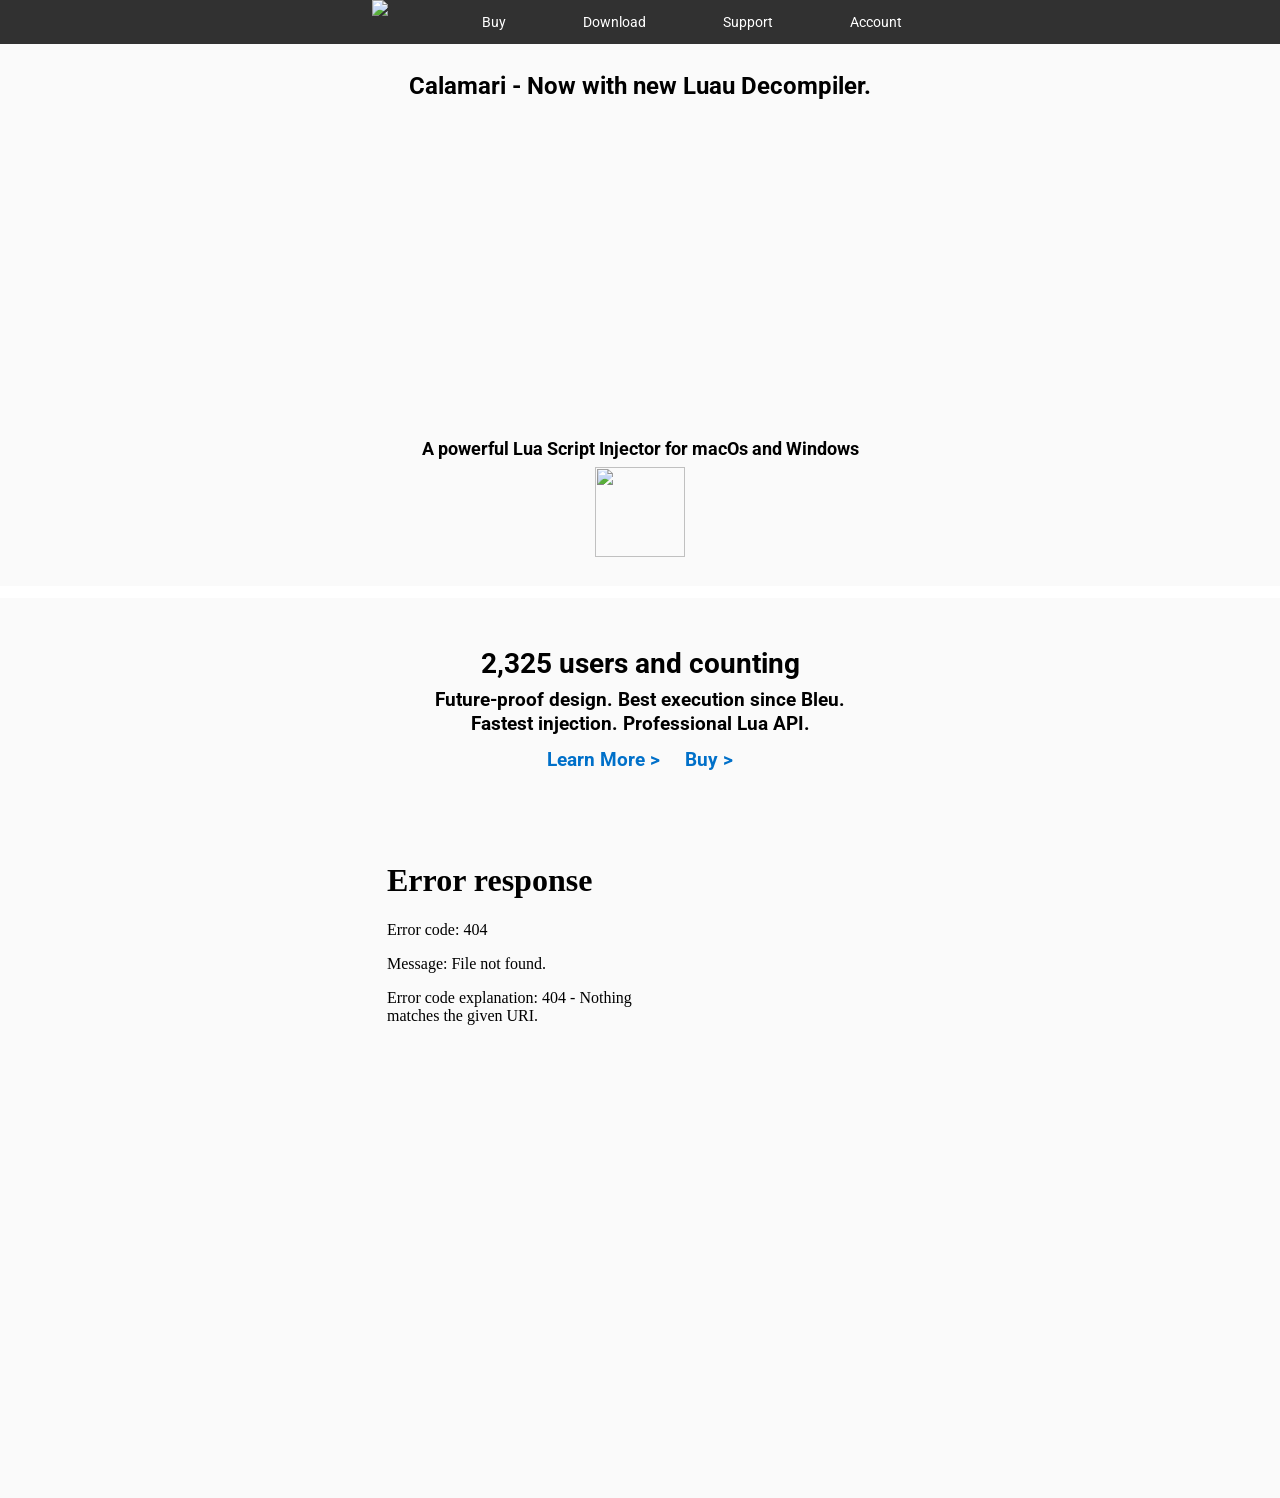
==== index.html @ 1a980604 "Add files via upload" ====
<script type="text/javascript" src="https://web-static.archive.org/_static/js/bundle-playback.js?v=2N_sDSC0"
    charset="utf-8"></script>
<script type="text/javascript" src="https://web-static.archive.org/_static/js/wombat.js?v=txqj7nKC"
    charset="utf-8"></script>
<script>window.RufflePlayer = window.RufflePlayer || {}; window.RufflePlayer.config = { "autoplay": "on", "unmuteOverlay": "hidden", "showSwfDownload": true };</script>
<script type="text/javascript" src="https://web-static.archive.org/_static/js/ruffle/ruffle.js"></script>
<script type="text/javascript">
    __wm.init("https://web.archive.org/web");
    __wm.wombat("https://calamari.cc/", "20200206224100", "https://web.archive.org/", "web", "https://web-static.archive.org/_static/",
        "1581028860");
</script>
<link rel="stylesheet" type="text/css" href="https://web-static.archive.org/_static/css/banner-styles.css?v=1utQkbB3" />
<link rel="stylesheet" type="text/css" href="https://web-static.archive.org/_static/css/iconochive.css?v=3PDvdIFv" />
<!-- End Wayback Rewrite JS Include -->
<link rel="preconnect" href="https://fonts.googleapis.com">
<link rel="preconnect" href="https://fonts.gstatic.com" crossorigin>
<link href="https://fonts.googleapis.com/css2?family=Roboto:wght@400;700&display=swap" rel="stylesheet">
<title>
    Calamari
</title>

<body style="margin:0px;line-height:12px;">
    <style>
        body,
        font,
        button,
        input,
        textarea,
        select {
            font-family: 'Roboto', sans-serif !important;
        }

        a:link {
            text-decoration: none;
        }

        a:visited {
            text-decoration: none;
        }

        a:hover {
            text-decoration: underline;
        }

        a:active {
            text-decoration: underline;
        }

        .frame {
            width: 600px;
            height: 411px;
            background-size: 100% 100%;
            background-repeat: no-repeat;
            background-image: url(/web/20200206224100im_/https://calamari.cc/AppImage.png)
        }

        button,
        a {
            transition: all 0.2s ease-in-out;
        }

        button:hover {
            opacity: 0.8;
            transform: translateY(-1px);
        }

        .frame iframe {
            position: relative;
            top: 62px;
            left: -116px;
            right: 0px;
            width: 290px;
            height: 324px;
            border: none;
        }
    </style>
    <!-- <div id="announce" style="vertical-align:middle;background-color:orange;width:100%;height:22px;display: flex; align-items: center;justify-content: center;"><font face="Arial" style="color:white;">Calamari is currently under maintenance and will be back up at around 1-3 AM EST.</font></div>-->
    <div id="bar" style="background-color:rgba(45, 45, 45, 0.98);width:100%;height:44px;">
        <font face="Arial" style="color:white;">
            <center>
                <a href="https://web.archive.org/web/20200206224100/https://calamari.cc/"><img id="logo"
                        src="/web/20200206224100im_/https://calamari.cc/SmallWhiteLogo.png"
                        style="position:absolute;"></a>

                <button id="logobtn"
                    style="color:white;position:static;width:39px;background-color:Transparent;background-repeat:no-repeat;border:none;cursor:pointer;outline:none;">
                </button>

                <button id="space"
                    style="color:white;position:static;width:57px;background-color:Transparent;background-repeat:no-repeat;border:none;cursor:pointer;outline:none;">
                </button>

                <button
                    onclick="window.location.href='https://web.archive.org/web/20200206224100/https://calamari.cc/Purchase/';"
                    id="buybtn"
                    style="font-size:14px;color:white;position:static;height:44px;background-color:Transparent;background-repeat:no-repeat;border:none;cursor:pointer;outline:none;">
                    Buy
                </button>

                <button id="space"
                    style="color:white;position:static;width:57px;background-color:Transparent;background-repeat:no-repeat;border:none;cursor:pointer;outline:none;">
                </button>

                <button onclick="window.location.href='/Download';" id="buybtn"
                    style="font-size:14px;color:white;position:static;height:44px;background-color:Transparent;background-repeat:no-repeat;border:none;cursor:pointer;outline:none;">
                    Download
                </button>

                <button id="space"
                    style="color:white;position:static;width:57px;background-color:Transparent;background-repeat:no-repeat;border:none;cursor:pointer;outline:none;">
                </button>

                <button onclick="window.location.href='/Support';" id="helpbtn"
                    style="font-size:14px;color:white;position:static;height:44px;background-color:Transparent;background-repeat:no-repeat;border:none;cursor:pointer;outline:none;">
                    Support
                </button>

                <button id="space"
                    style="color:white;position:static;width:57px;background-color:Transparent;background-repeat:no-repeat;border:none;cursor:pointer;outline:none;">
                </button>

                <button onclick="window.location.href='/Register';" id="buybtn"
                    style="font-size:14px;color:white;position:static;height:44px;background-color:Transparent;background-repeat:no-repeat;border:none;cursor:pointer;outline:none;">
                    Account
                </button>
            </center>
        </font>
    </div>
    <div id="block1" style="background-color:rgba(250, 250, 250, 255);width:100%;height:542px;">
        <font style="color:black;font-size:24px;font-weight:bold;">
            <center>
                <br>
                <br>
                <br>
                <b>Calamari - Now with new Luau Decompiler.</b>
                <br>
                <br>
                <br>
                <iframe width="560" height="315"
                    src="https://web.archive.org/web/20200206224100if_/https://www.youtube.com/embed/bZcAzwtRhQ4"
                    frameborder="0" allow="accelerometer; autoplay; encrypted-media; gyroscope; picture-in-picture"
                    allowfullscreen></iframe>
                <br>
                <br>
                <font style="font-size: 18px">A powerful Lua Script Injector for macOs and Windows</font>
                <br>
                <br>
                <font style="font-size:17px">
                    <a href="https://web.archive.org/web/20200206224100/https://discord.gg/zcJfUUq"><img width="90px"
                            src="/web/20200206224100im_/https://calamari.cc/discord-512.png"></a>
                    <br>
                    <br>
                    <br>

                </font>
            </center>
        </font>
    </div>
    <br>
    <div id="block2" style="background-color:rgba(250, 250, 250, 255);width:100%;height:900px;">
        <font style="color:black;font-size:28px;font-weight:bold;">
            <center>
                <br>
                <br>
                <br>
                <br>
                <br>
                <b>
                    2,325 users and counting </b>
                <br>
                <br>
                <br>
                <font style="font-size:19px">
                    Future-proof design. Best execution since Bleu.
                    <br>
                    <br>
                    Fastest injection. Professional Lua API.
                    <br>
                    <br>
                    <br>
                    <a href="/web/20200206224100/https://calamari.cc/Environment" style="color: #0070c9;">
                        Learn More &gt;
                    </a>
                    <button id="space"
                        style="color:white;position:static;width:15px;background-color:Transparent;background-repeat:no-repeat;border:none;cursor:pointer;outline:none;">
                    </button>
                    <a href="/web/20200206224100/https://calamari.cc/Purchase" style="color: #0070c9;">
                        Buy &gt;
                    </a>
                    <br>
                    <br>
                    <div class="frame"><iframe src="/web/20200206224100if_/https://calamari.cc/LogPanel"></iframe></div>
                </font>
            </center>
            <br>
        </font>
    </div>
</body><!--
     FILE ARCHIVED ON 22:41:00 Feb 06, 2020 AND RETRIEVED FROM THE
     INTERNET ARCHIVE ON 16:30:24 Feb 16, 2026.
     JAVASCRIPT APPENDED BY WAYBACK MACHINE, COPYRIGHT INTERNET ARCHIVE.

     ALL OTHER CONTENT MAY ALSO BE PROTECTED BY COPYRIGHT (17 U.S.C.
     SECTION 108(a)(3)).
-->
<!--
playback timings (ms):
  captures_list: 0.951
  exclusion.robots: 0.083
  exclusion.robots.policy: 0.065
  esindex: 0.014
  cdx.remote: 43.851
  LoadShardBlock: 145.501 (3)
  PetaboxLoader3.datanode: 202.245 (4)
  load_resource: 207.292
  PetaboxLoader3.resolve: 140.227
-->
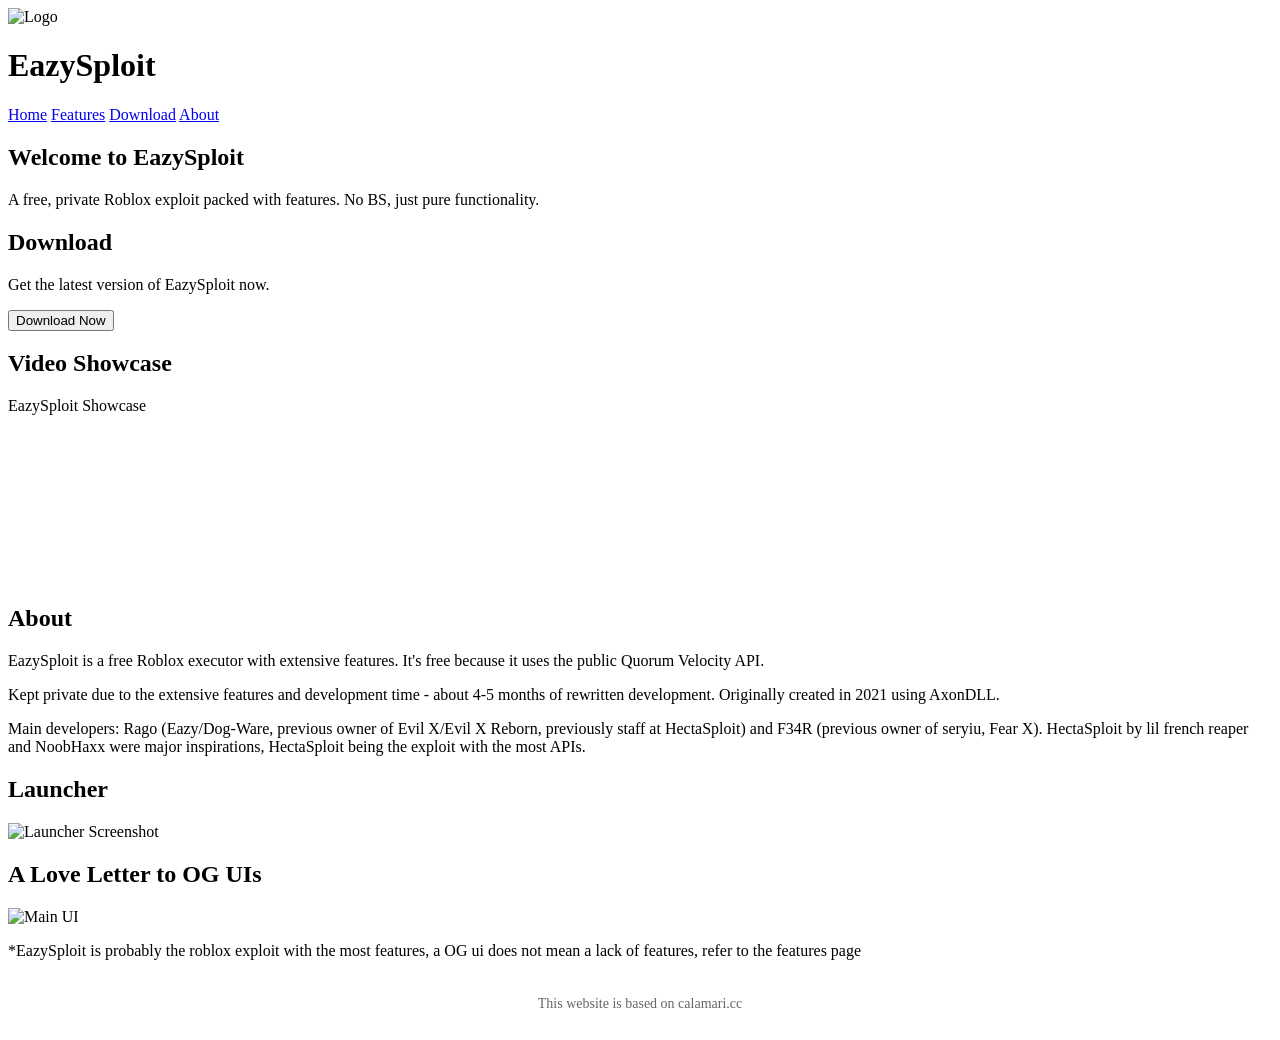
==== commit 265bf593: "Update index.html" ====
--- a/index.html
+++ b/index.html
@@ -1,217 +1,94 @@
-<script type="text/javascript" src="https://web-static.archive.org/_static/js/bundle-playback.js?v=2N_sDSC0"
-    charset="utf-8"></script>
-<script type="text/javascript" src="https://web-static.archive.org/_static/js/wombat.js?v=txqj7nKC"
-    charset="utf-8"></script>
-<script>window.RufflePlayer = window.RufflePlayer || {}; window.RufflePlayer.config = { "autoplay": "on", "unmuteOverlay": "hidden", "showSwfDownload": true };</script>
-<script type="text/javascript" src="https://web-static.archive.org/_static/js/ruffle/ruffle.js"></script>
-<script type="text/javascript">
-    __wm.init("https://web.archive.org/web");
-    __wm.wombat("https://calamari.cc/", "20200206224100", "https://web.archive.org/", "web", "https://web-static.archive.org/_static/",
-        "1581028860");
-</script>
-<link rel="stylesheet" type="text/css" href="https://web-static.archive.org/_static/css/banner-styles.css?v=1utQkbB3" />
-<link rel="stylesheet" type="text/css" href="https://web-static.archive.org/_static/css/iconochive.css?v=3PDvdIFv" />
-<!-- End Wayback Rewrite JS Include -->
-<link rel="preconnect" href="https://fonts.googleapis.com">
-<link rel="preconnect" href="https://fonts.gstatic.com" crossorigin>
-<link href="https://fonts.googleapis.com/css2?family=Roboto:wght@400;700&display=swap" rel="stylesheet">
-<title>
-    Calamari
-</title>
+<!DOCTYPE html>
+<html lang="en">
 
-<body style="margin:0px;line-height:12px;">
-    <style>
-        body,
-        font,
-        button,
-        input,
-        textarea,
-        select {
-            font-family: 'Roboto', sans-serif !important;
-        }
+<head>
+    <meta charset="UTF-8">
+    <meta name="viewport" content="width=device-width, initial-scale=1.0">
+    <title>EazySploit</title>
 
-        a:link {
-            text-decoration: none;
-        }
+    <!-- Favicon -->
+    <link rel="icon" type="image/png" href="smily.png">
 
-        a:visited {
-            text-decoration: none;
-        }
+    <!-- Discord Embed -->
+    <meta property="og:title" content="EazySploit">
+    <meta property="og:description"
+        content="A free, private Roblox exploit packed with features. No BS, just pure functionality.">
+    <meta property="og:image" content="smily.png">
+    <meta property="og:url" content="https://eazysploit.com">
+    <meta name="theme-color" content="#4a4a4a">
 
-        a:hover {
-            text-decoration: underline;
-        }
+    <link href="https://fonts.googleapis.com/css2?family=Roboto:wght@400;700&display=swap" rel="stylesheet">
+    <link rel="stylesheet" href="style.css">
+</head>
 
-        a:active {
-            text-decoration: underline;
-        }
+<body>
+    <div class="topbar">
+        <img src="smily-removebg-preview.png" alt="Logo" class="topbar-logo">
+        <h1>EazySploit</h1>
+        <nav class="nav-sections">
+            <a href="#home">Home</a>
+            <a href="features.html">Features</a>
+            <a href="#download">Download</a>
+            <a href="#about">About</a>
+        </nav>
+    </div>
 
-        .frame {
-            width: 600px;
-            height: 411px;
-            background-size: 100% 100%;
-            background-repeat: no-repeat;
-            background-image: url(/web/20200206224100im_/https://calamari.cc/AppImage.png)
-        }
+    <div class="content">
+        <section id="home">
+            <h2>Welcome to EazySploit</h2>
+            <p>A free, private Roblox exploit packed with features. No BS, just pure functionality.</p>
+        </section>
 
-        button,
-        a {
-            transition: all 0.2s ease-in-out;
-        }
 
-        button:hover {
-            opacity: 0.8;
-            transform: translateY(-1px);
-        }
+        <section id="download">
+            <h2>Download</h2>
+            <p>Get the latest version of EazySploit now.</p>
+            <button class="download-btn" onclick="alert('The exploit isnt released yet.')">Download Now</button>
+        </section>
 
-        .frame iframe {
-            position: relative;
-            top: 62px;
-            left: -116px;
-            right: 0px;
-            width: 290px;
-            height: 324px;
-            border: none;
-        }
-    </style>
-    <!-- <div id="announce" style="vertical-align:middle;background-color:orange;width:100%;height:22px;display: flex; align-items: center;justify-content: center;"><font face="Arial" style="color:white;">Calamari is currently under maintenance and will be back up at around 1-3 AM EST.</font></div>-->
-    <div id="bar" style="background-color:rgba(45, 45, 45, 0.98);width:100%;height:44px;">
-        <font face="Arial" style="color:white;">
-            <center>
-                <a href="https://web.archive.org/web/20200206224100/https://calamari.cc/"><img id="logo"
-                        src="/web/20200206224100im_/https://calamari.cc/SmallWhiteLogo.png"
-                        style="position:absolute;"></a>
+        <section id="video">
+            <h2>Video Showcase</h2>
+            <p>EazySploit Showcase</p>
+            <div class="video-container">
+                <iframe src="https://www.youtube.com/embed/7X_5Uw3Q9v0" title="YouTube video player" frameborder="0"
+                    allow="accelerometer; autoplay; clipboard-write; encrypted-media; gyroscope; picture-in-picture; web-share"
+                    referrerpolicy="strict-origin-when-cross-origin" allowfullscreen></iframe>
+            </div>
+        </section>
 
-                <button id="logobtn"
-                    style="color:white;position:static;width:39px;background-color:Transparent;background-repeat:no-repeat;border:none;cursor:pointer;outline:none;">
-                </button>
+        <section id="about">
+            <h2>About</h2>
+            <p>EazySploit is a free Roblox executor with extensive features. It's free because it uses the public Quorum
+                Velocity API.</p>
+            <p>Kept private due to the extensive features and development time - about 4-5 months of rewritten
+                development. Originally created in 2021 using AxonDLL.</p>
+            <p>Main developers: Rago (Eazy/Dog-Ware, previous owner of Evil X/Evil X Reborn, previously staff at
+                HectaSploit) and F34R (previous owner of
+                seryiu, Fear
+                X). HectaSploit by lil french reaper and NoobHaxx were major inspirations, HectaSploit being the exploit
+                with the most APIs.</p>
+        </section>
 
-                <button id="space"
-                    style="color:white;position:static;width:57px;background-color:Transparent;background-repeat:no-repeat;border:none;cursor:pointer;outline:none;">
-                </button>
+        <section id="launcher">
+            <h2>Launcher</h2>
+            <div class="launcher-container">
+                <img src="screenshot.png" alt="Launcher Screenshot" class="launcher-image">
+            </div>
+        </section>
 
-                <button
-                    onclick="window.location.href='https://web.archive.org/web/20200206224100/https://calamari.cc/Purchase/';"
-                    id="buybtn"
-                    style="font-size:14px;color:white;position:static;height:44px;background-color:Transparent;background-repeat:no-repeat;border:none;cursor:pointer;outline:none;">
-                    Buy
-                </button>
+        <section id="mainui">
+            <h2>A Love Letter to OG UIs</h2>
+            <div class="mainui-container">
+                <img src="mainui.png" alt="Main UI" class="mainui-image">
+                <p class="mainui-note">*EazySploit is probably the roblox exploit with the most features, a OG ui does
+                    not mean a lack of features, refer to the features page</p>
+            </div>
+        </section>
 
-                <button id="space"
-                    style="color:white;position:static;width:57px;background-color:Transparent;background-repeat:no-repeat;border:none;cursor:pointer;outline:none;">
-                </button>
+        <footer style="text-align: center; padding: 20px; color: #666; font-size: 14px;">
+            This website is based on calamari.cc
+        </footer>
+    </div>
+</body>
 
-                <button onclick="window.location.href='/Download';" id="buybtn"
-                    style="font-size:14px;color:white;position:static;height:44px;background-color:Transparent;background-repeat:no-repeat;border:none;cursor:pointer;outline:none;">
-                    Download
-                </button>
-
-                <button id="space"
-                    style="color:white;position:static;width:57px;background-color:Transparent;background-repeat:no-repeat;border:none;cursor:pointer;outline:none;">
-                </button>
-
-                <button onclick="window.location.href='/Support';" id="helpbtn"
-                    style="font-size:14px;color:white;position:static;height:44px;background-color:Transparent;background-repeat:no-repeat;border:none;cursor:pointer;outline:none;">
-                    Support
-                </button>
-
-                <button id="space"
-                    style="color:white;position:static;width:57px;background-color:Transparent;background-repeat:no-repeat;border:none;cursor:pointer;outline:none;">
-                </button>
-
-                <button onclick="window.location.href='/Register';" id="buybtn"
-                    style="font-size:14px;color:white;position:static;height:44px;background-color:Transparent;background-repeat:no-repeat;border:none;cursor:pointer;outline:none;">
-                    Account
-                </button>
-            </center>
-        </font>
-    </div>
-    <div id="block1" style="background-color:rgba(250, 250, 250, 255);width:100%;height:542px;">
-        <font style="color:black;font-size:24px;font-weight:bold;">
-            <center>
-                <br>
-                <br>
-                <br>
-                <b>Calamari - Now with new Luau Decompiler.</b>
-                <br>
-                <br>
-                <br>
-                <iframe width="560" height="315"
-                    src="https://web.archive.org/web/20200206224100if_/https://www.youtube.com/embed/bZcAzwtRhQ4"
-                    frameborder="0" allow="accelerometer; autoplay; encrypted-media; gyroscope; picture-in-picture"
-                    allowfullscreen></iframe>
-                <br>
-                <br>
-                <font style="font-size: 18px">A powerful Lua Script Injector for macOs and Windows</font>
-                <br>
-                <br>
-                <font style="font-size:17px">
-                    <a href="https://web.archive.org/web/20200206224100/https://discord.gg/zcJfUUq"><img width="90px"
-                            src="/web/20200206224100im_/https://calamari.cc/discord-512.png"></a>
-                    <br>
-                    <br>
-                    <br>
-
-                </font>
-            </center>
-        </font>
-    </div>
-    <br>
-    <div id="block2" style="background-color:rgba(250, 250, 250, 255);width:100%;height:900px;">
-        <font style="color:black;font-size:28px;font-weight:bold;">
-            <center>
-                <br>
-                <br>
-                <br>
-                <br>
-                <br>
-                <b>
-                    2,325 users and counting </b>
-                <br>
-                <br>
-                <br>
-                <font style="font-size:19px">
-                    Future-proof design. Best execution since Bleu.
-                    <br>
-                    <br>
-                    Fastest injection. Professional Lua API.
-                    <br>
-                    <br>
-                    <br>
-                    <a href="/web/20200206224100/https://calamari.cc/Environment" style="color: #0070c9;">
-                        Learn More &gt;
-                    </a>
-                    <button id="space"
-                        style="color:white;position:static;width:15px;background-color:Transparent;background-repeat:no-repeat;border:none;cursor:pointer;outline:none;">
-                    </button>
-                    <a href="/web/20200206224100/https://calamari.cc/Purchase" style="color: #0070c9;">
-                        Buy &gt;
-                    </a>
-                    <br>
-                    <br>
-                    <div class="frame"><iframe src="/web/20200206224100if_/https://calamari.cc/LogPanel"></iframe></div>
-                </font>
-            </center>
-            <br>
-        </font>
-    </div>
-</body><!--
-     FILE ARCHIVED ON 22:41:00 Feb 06, 2020 AND RETRIEVED FROM THE
-     INTERNET ARCHIVE ON 16:30:24 Feb 16, 2026.
-     JAVASCRIPT APPENDED BY WAYBACK MACHINE, COPYRIGHT INTERNET ARCHIVE.
-
-     ALL OTHER CONTENT MAY ALSO BE PROTECTED BY COPYRIGHT (17 U.S.C.
-     SECTION 108(a)(3)).
--->
-<!--
-playback timings (ms):
-  captures_list: 0.951
-  exclusion.robots: 0.083
-  exclusion.robots.policy: 0.065
-  esindex: 0.014
-  cdx.remote: 43.851
-  LoadShardBlock: 145.501 (3)
-  PetaboxLoader3.datanode: 202.245 (4)
-  load_resource: 207.292
-  PetaboxLoader3.resolve: 140.227
--->+</html>
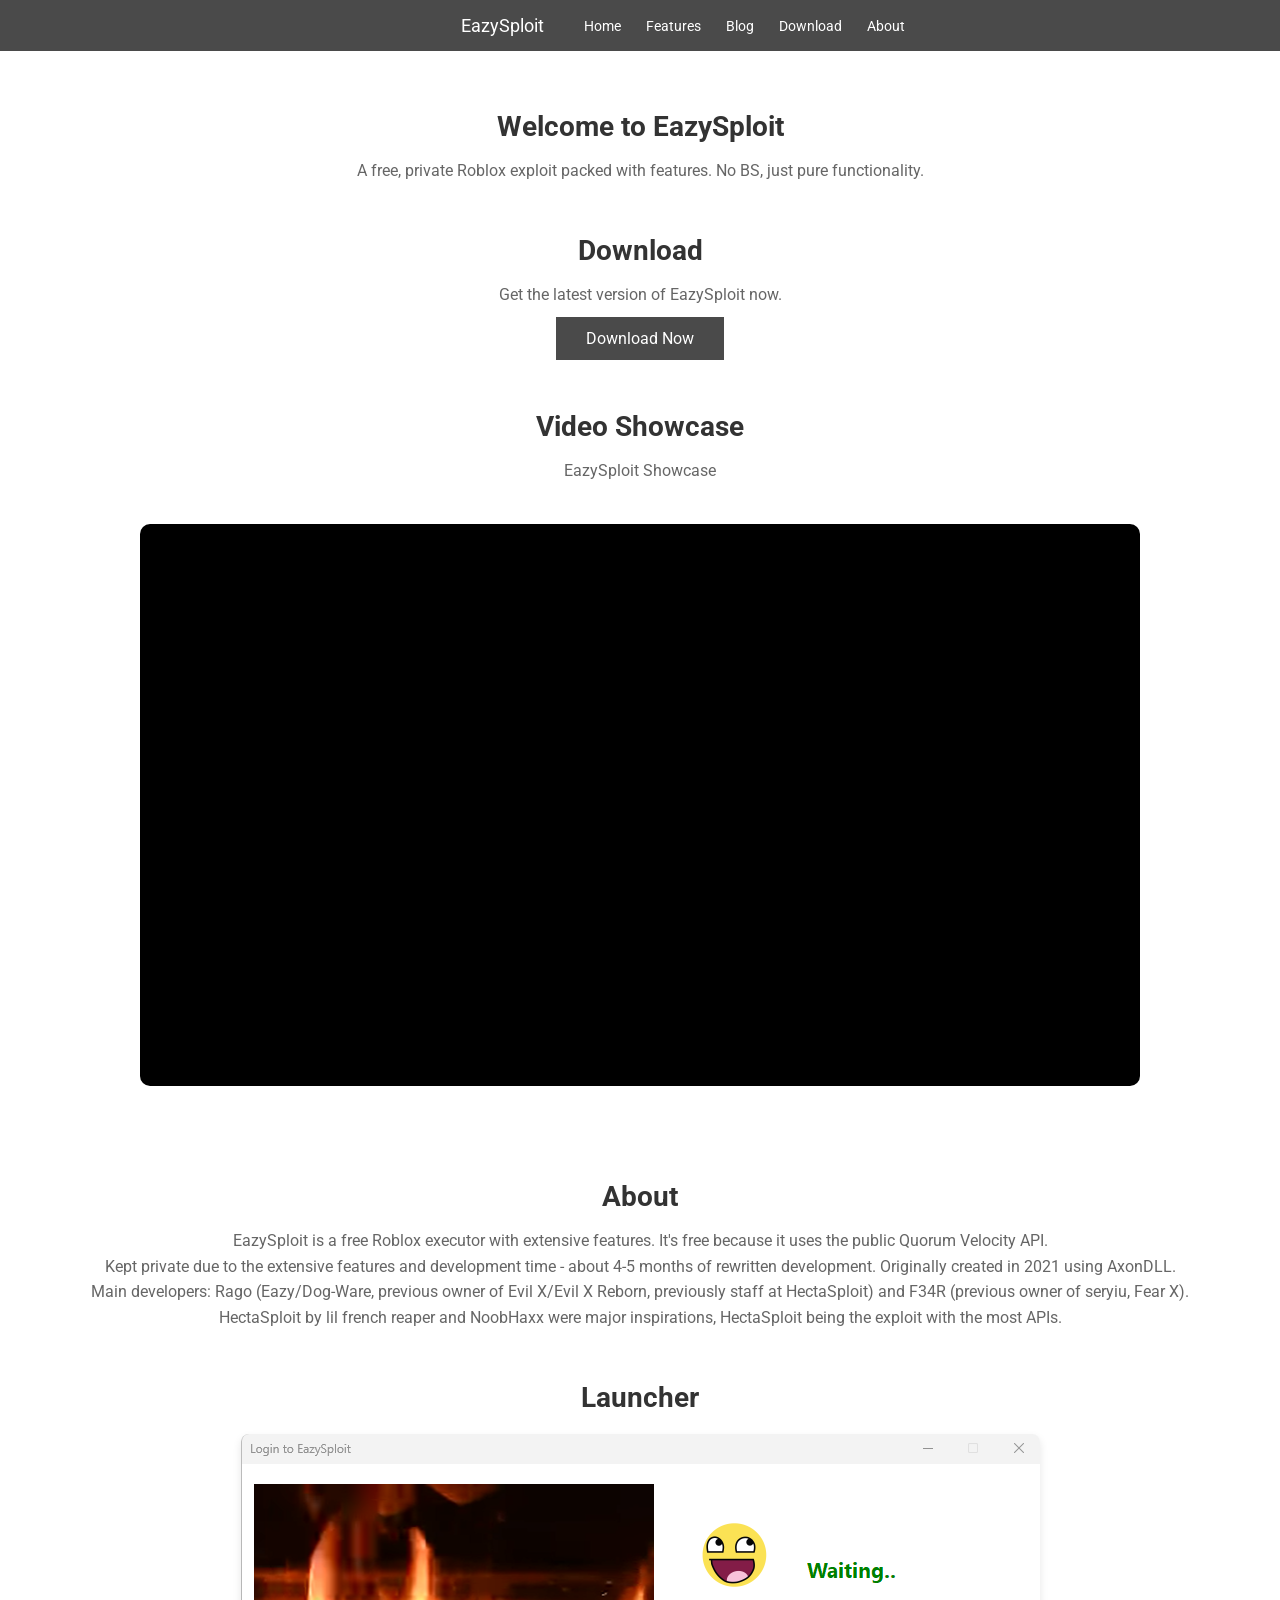
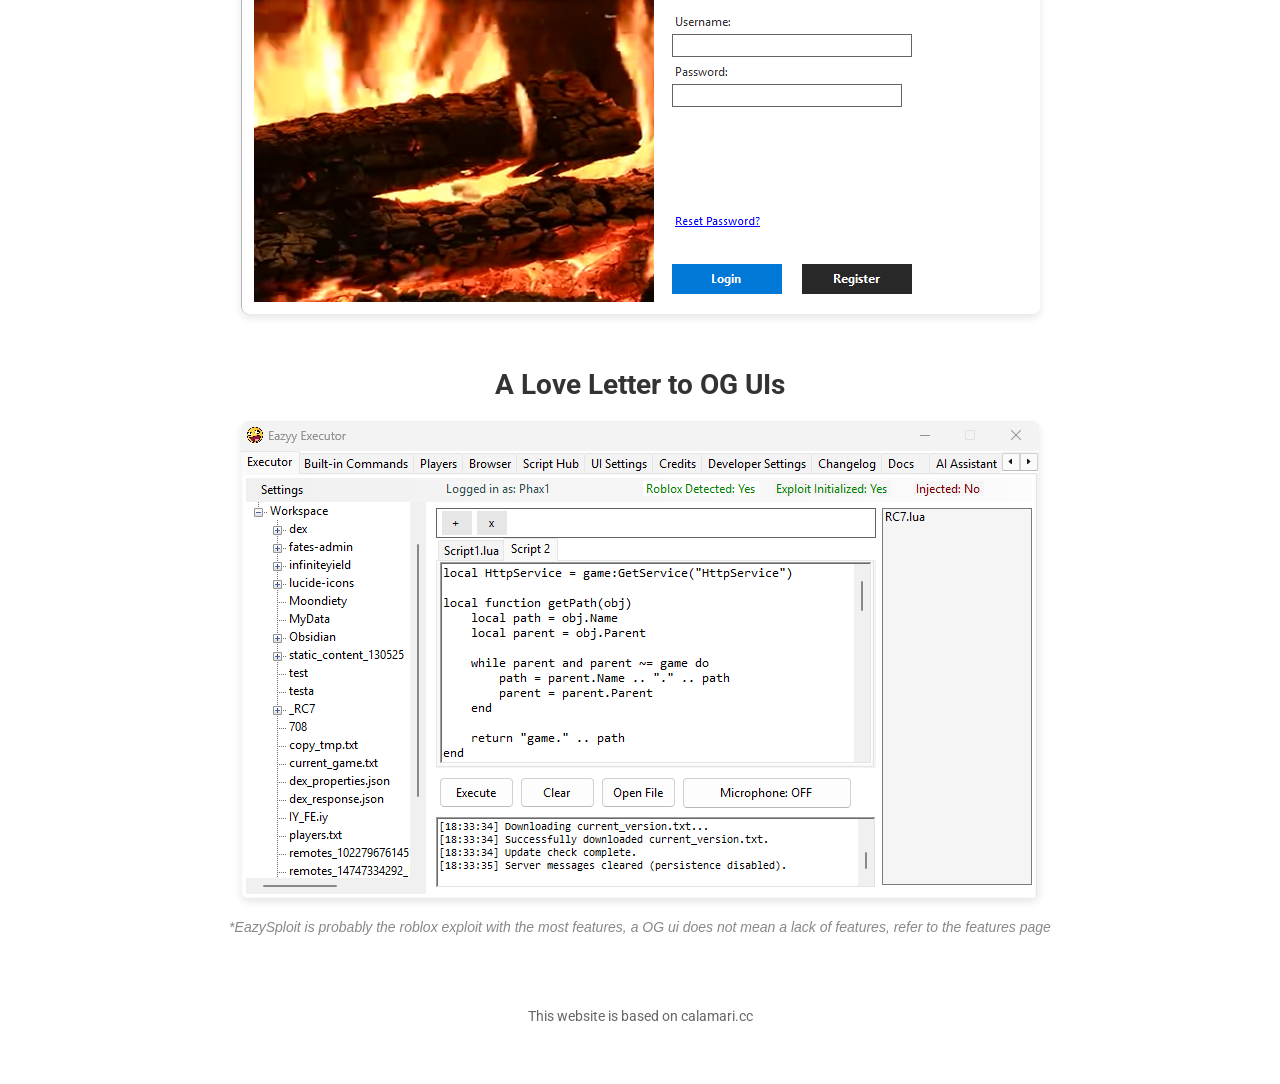
==== commit 7f543af5: "Update index.html with new blog link" ====
--- a/index.html
+++ b/index.html
@@ -28,6 +28,7 @@
         <nav class="nav-sections">
             <a href="#home">Home</a>
             <a href="features.html">Features</a>
+            <a href="blog.html">Blog</a>
             <a href="#download">Download</a>
             <a href="#about">About</a>
         </nav>
--- a/style.css
+++ b/style.css
@@ -0,0 +1,337 @@
+* {
+    margin: 0;
+    padding: 0;
+    box-sizing: border-box;
+}
+
+body {
+    font-family: 'Roboto', sans-serif;
+    background-color: #ffffff;
+    color: #333333;
+}
+
+.topbar {
+    background-color: #4a4a4a;
+    padding: 15px 30px;
+    width: 100%;
+    position: fixed;
+    top: 0;
+    left: 0;
+    z-index: 1000;
+    display: flex;
+    justify-content: center;
+    align-items: center;
+    gap: 40px;
+}
+
+.topbar h1 {
+    font-size: 18px;
+    font-weight: 400;
+    color: #ffffff;
+    margin: 0;
+}
+
+.topbar-logo {
+    height: 20px;
+    width: auto;
+    margin-right: 10px;
+    mix-blend-mode: multiply;
+    filter: brightness(0) invert(1);
+}
+
+.nav-sections {
+    display: flex;
+    gap: 25px;
+}
+
+.nav-sections a {
+    color: #ffffff;
+    text-decoration: none;
+    font-size: 14px;
+    transition: opacity 0.2s;
+}
+
+.nav-sections a:hover {
+    opacity: 0.7;
+}
+
+.content {
+    margin-top: 70px;
+    padding: 40px 50px;
+    max-width: 1600px;
+    margin-left: auto;
+    margin-right: auto;
+    text-align: center;
+}
+
+section {
+    margin-bottom: 50px;
+}
+
+section h2 {
+    font-size: 28px;
+    margin-bottom: 15px;
+    color: #333333;
+}
+
+section p {
+    font-size: 16px;
+    line-height: 1.6;
+    color: #666666;
+}
+
+section ul {
+    list-style: none;
+    padding-left: 0;
+    display: inline-block;
+    text-align: left;
+}
+
+section ul li {
+    font-size: 16px;
+    padding: 8px 0;
+    color: #666666;
+}
+
+section ul li:before {
+    content: "✓ ";
+    color: #4a4a4a;
+    font-weight: bold;
+    margin-right: 8px;
+}
+
+.download-btn {
+    background-color: #4a4a4a;
+    color: #ffffff;
+    border: none;
+    padding: 12px 30px;
+    font-size: 16px;
+    font-family: 'Roboto', sans-serif;
+    cursor: pointer;
+    margin-top: 10px;
+}
+
+.download-btn:hover {
+    background-color: #5a5a5a;
+}
+
+.video-container {
+    margin-top: 20px;
+    display: inline-block;
+    position: relative;
+    z-index: 10;
+}
+
+.video-container {
+    position: relative;
+    width: 100%;
+    max-width: 1000px;
+    margin: 40px auto;
+    aspect-ratio: 16 / 9;
+    background: #000;
+    border-radius: 10px;
+    overflow: hidden;
+}
+
+.video-container iframe {
+    width: 100%;
+    height: 100%;
+    border: none;
+}
+
+.launcher-container {
+    margin-top: 20px;
+}
+
+.launcher-image {
+    max-width: 90%;
+    height: auto;
+    border-radius: 8px;
+    box-shadow: 0 4px 8px rgba(0, 0, 0, 0.1);
+}
+
+.mainui-container {
+    margin-top: 20px;
+}
+
+.mainui-image {
+    max-width: 90%;
+    height: auto;
+    border-radius: 8px;
+    box-shadow: 0 4px 8px rgba(0, 0, 0, 0.1);
+}
+
+.mainui-note {
+    font-size: 14px;
+    font-style: italic;
+    color: #888888;
+    margin-top: 15px;
+    line-height: 1.5;
+}
+
+/* Features Page Styles */
+.features-hero {
+    padding: 60px 20px 40px;
+    margin-bottom: 40px;
+}
+
+.features-hero h1 {
+    font-size: 42px;
+    margin-bottom: 15px;
+    color: #333333;
+}
+
+.features-hero p {
+    font-size: 18px;
+    color: #666666;
+}
+
+.feature-category {
+    margin-bottom: 60px;
+}
+
+.feature-category h2 {
+    font-size: 32px;
+    margin-bottom: 25px;
+    color: #333333;
+}
+
+.feature-grid {
+    display: grid;
+    grid-template-columns: repeat(auto-fit, minmax(280px, 1fr));
+    gap: 25px;
+    margin-top: 20px;
+}
+
+.feature-item {
+    background-color: #f9f9f9;
+    padding: 25px;
+    border-radius: 8px;
+    border-left: 4px solid #4a4a4a;
+}
+
+.feature-item h3 {
+    font-size: 20px;
+    margin-bottom: 10px;
+    color: #333333;
+}
+
+.feature-item p {
+    font-size: 15px;
+    color: #666666;
+    line-height: 1.6;
+}
+
+.feature-list {
+    list-style: none;
+    padding-left: 0;
+    text-align: left;
+    max-width: 900px;
+    margin: 0 auto;
+}
+
+.feature-list li {
+    font-size: 16px;
+    padding: 12px 0;
+    color: #666666;
+    line-height: 1.7;
+    border-bottom: 1px solid #eeeeee;
+}
+
+.feature-list li:last-child {
+    border-bottom: none;
+}
+
+.feature-list li strong {
+    color: #333333;
+}
+
+.code-features {
+    display: grid;
+    grid-template-columns: repeat(auto-fit, minmax(250px, 1fr));
+    gap: 20px;
+    margin-top: 20px;
+}
+
+.code-block {
+    background-color: #2d2d2d;
+    padding: 20px;
+    border-radius: 8px;
+}
+
+.code-block h3 {
+    font-size: 16px;
+    margin-bottom: 12px;
+    color: #ffffff;
+}
+
+.code-block code {
+    font-family: 'Courier New', monospace;
+    font-size: 13px;
+    color: #a8e6cf;
+    line-height: 1.8;
+    display: block;
+}
+
+.why-choose {
+    background-color: #f5f5f5;
+    padding: 50px 30px;
+    border-radius: 12px;
+    margin-bottom: 50px;
+}
+
+.why-choose h2 {
+    font-size: 36px;
+    margin-bottom: 30px;
+    color: #333333;
+}
+
+.benefits-grid {
+    display: grid;
+    grid-template-columns: repeat(auto-fit, minmax(220px, 1fr));
+    gap: 15px;
+    max-width: 1000px;
+    margin: 0 auto;
+}
+
+.benefit {
+    background-color: #ffffff;
+    padding: 15px 20px;
+    border-radius: 6px;
+    font-size: 15px;
+    color: #333333;
+    text-align: center;
+    box-shadow: 0 2px 4px rgba(0, 0, 0, 0.05);
+}
+
+.cta-section {
+    padding: 60px 20px;
+    margin-bottom: 40px;
+}
+
+.cta-section h2 {
+    font-size: 36px;
+    margin-bottom: 15px;
+    color: #333333;
+}
+
+.cta-section p {
+    font-size: 18px;
+    color: #666666;
+    margin-bottom: 30px;
+}
+
+.cta-button {
+    display: inline-block;
+    background-color: #4a4a4a;
+    color: #ffffff;
+    padding: 15px 40px;
+    font-size: 18px;
+    text-decoration: none;
+    border-radius: 6px;
+    transition: background-color 0.3s;
+}
+
+.cta-button:hover {
+    background-color: #5a5a5a;
+}
